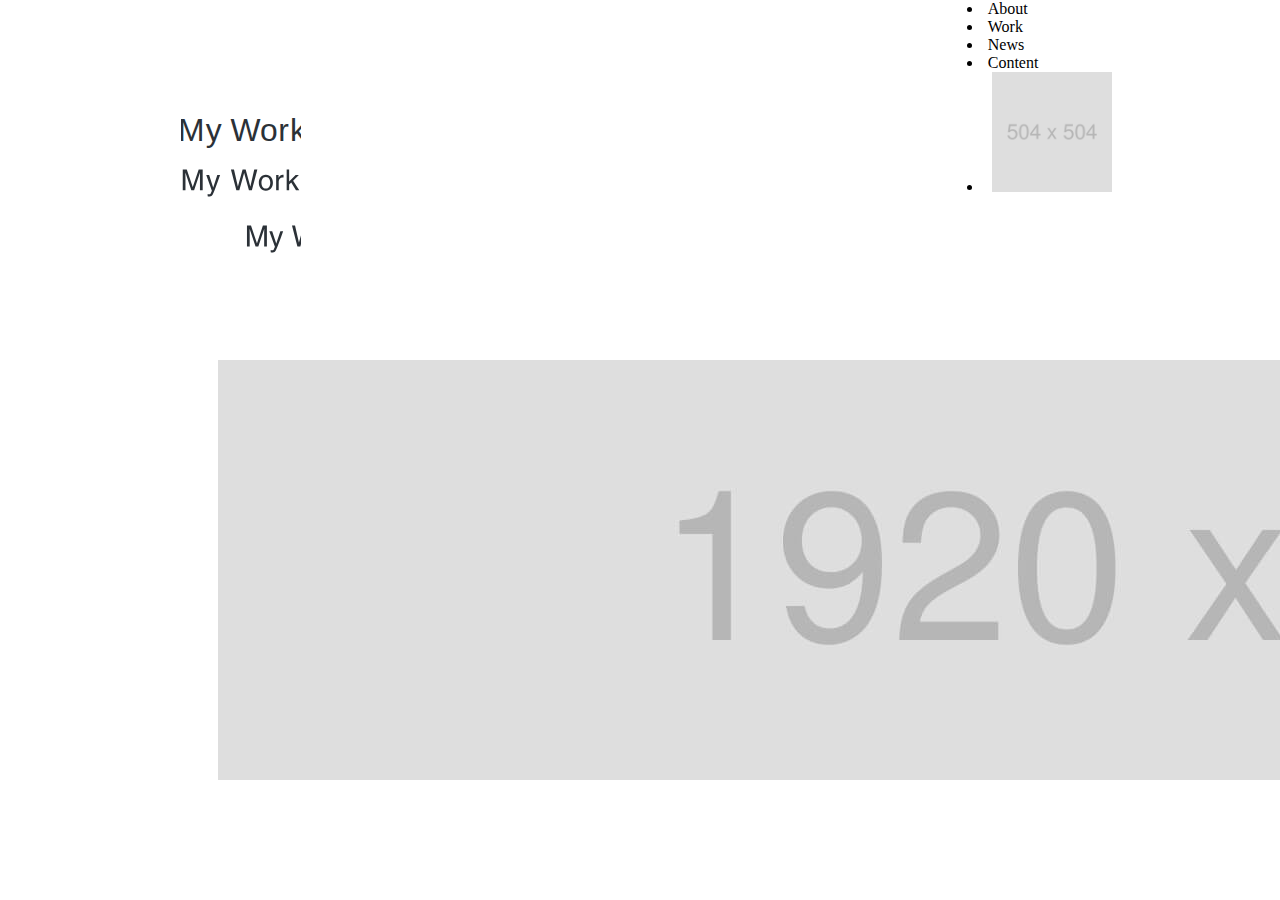
==== my_work/index.html @ 52e909d3 "[start]my_work" ====
<!DOCTYPE html>
<html lang="ja">
<head>
  <meta charset="UTF-8">
  <meta name="viewport" content="width=device-width, initial-scale=1.0">
  <link rel="stylesheet" href="style.css">
  <link rel="shortcut icon" href="img/favicon.ico">
  <title>My Work</title>
</head>
<body>
  <header class="content" id="header">
    <img src="img/logo.svg" alt="logo">
    <ul id="nav">
      <li><p>About</p></li>
      <li><p>Work</p></li>
      <li><p>News</p></li>
      <li><p>Content</p></li>
      <li><p><img src="img/icon-instagram.png" alt=""></p></li>
    </ul>
  </header>
  <main>
    <div id="main_visual"><img src="img/mainvisual-pc.jpg" alt=""></div>
  </main>
</body>
</html>
---- my_work/style.css ----
* {
  margin: 0 4% 0;
  padding: 0;
  box-sizing: border-box;
}

#header {
  height: 40vh;
  display: flex;
  justify-content: space-between;
}

#header img {
  width: 120px;
}
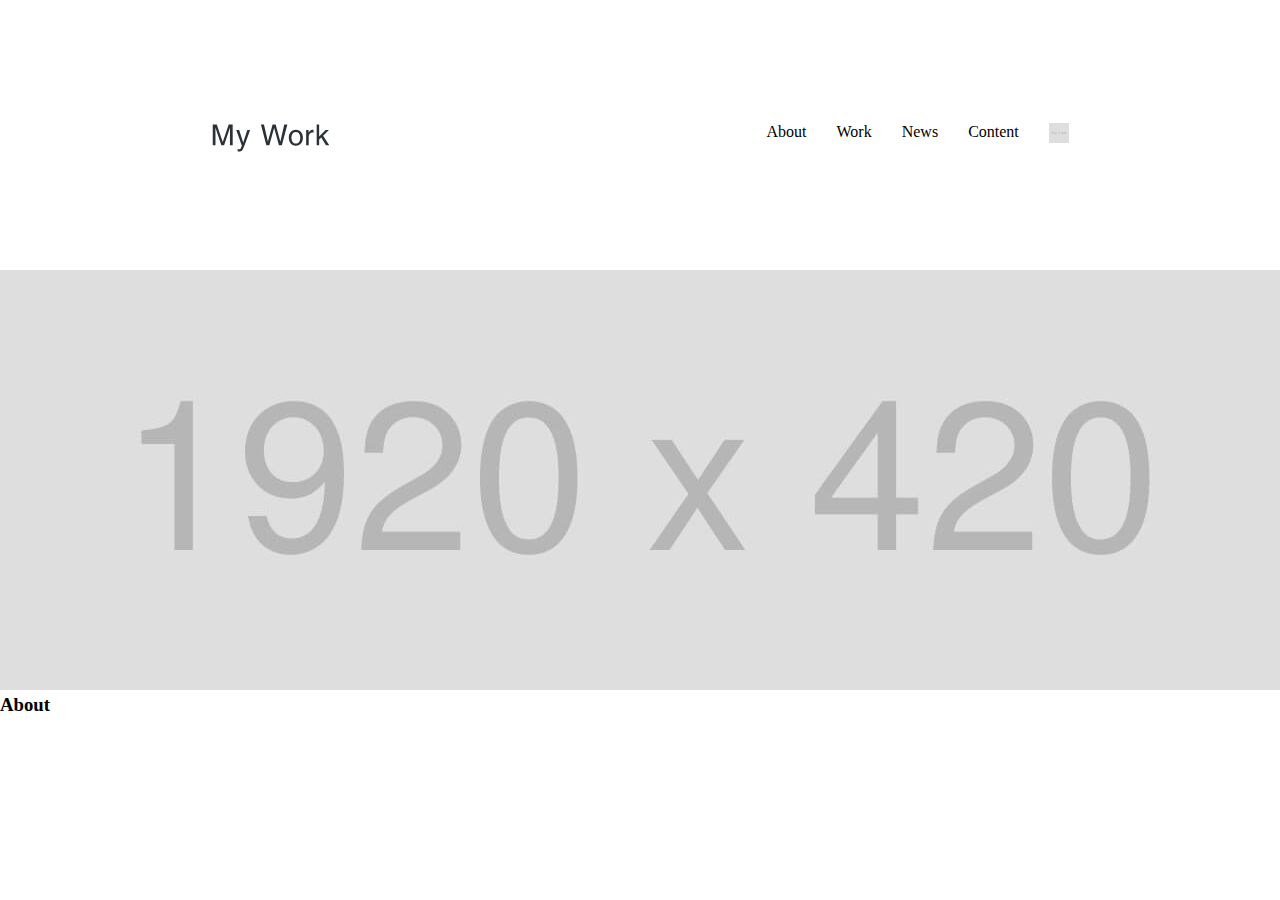
==== commit 88a2f802: "[add]my_work" ====
--- a/my_work/index.html
+++ b/my_work/index.html
@@ -15,11 +15,17 @@
       <li><p>Work</p></li>
       <li><p>News</p></li>
       <li><p>Content</p></li>
-      <li><p><img src="img/icon-instagram.png" alt=""></p></li>
+      <li><a><img src="img/icon-instagram.png" alt=""></a></li>
     </ul>
   </header>
   <main>
-    <div id="main_visual"><img src="img/mainvisual-pc.jpg" alt=""></div>
+    <div id="main_visual">
+      <img src="img/mainvisual-pc.jpg" alt="">
+    </div>
+
+    <div class="content" id="about">
+      <h3>About</h3>
+    </div>
   </main>
 </body>
 </html>--- a/my_work/style.css
+++ b/my_work/style.css
@@ -1,15 +1,42 @@
 * {
-  margin: 0 4% 0;
+  margin: 0;
   padding: 0;
   box-sizing: border-box;
 }
 
 #header {
-  height: 40vh;
+  max-width: 960px;
+  height: 270px;
   display: flex;
   justify-content: space-between;
+  margin: 0 auto;
+  padding: 0 4%;
+  align-items: center;
 }
 
 #header img {
   width: 120px;
+}
+
+#nav {
+  display: flex;
+  padding: 10px 0;
+}
+
+#nav li {
+  margin-left: 30px;
+  list-style: none;
+}
+#nav li a {
+  color: #000000;
+}
+
+#nav li img {
+  width: 20px;
+}
+
+#main_visual img {
+  width: 100%;
+  object-fit: cover;
+  height: 420px;
 }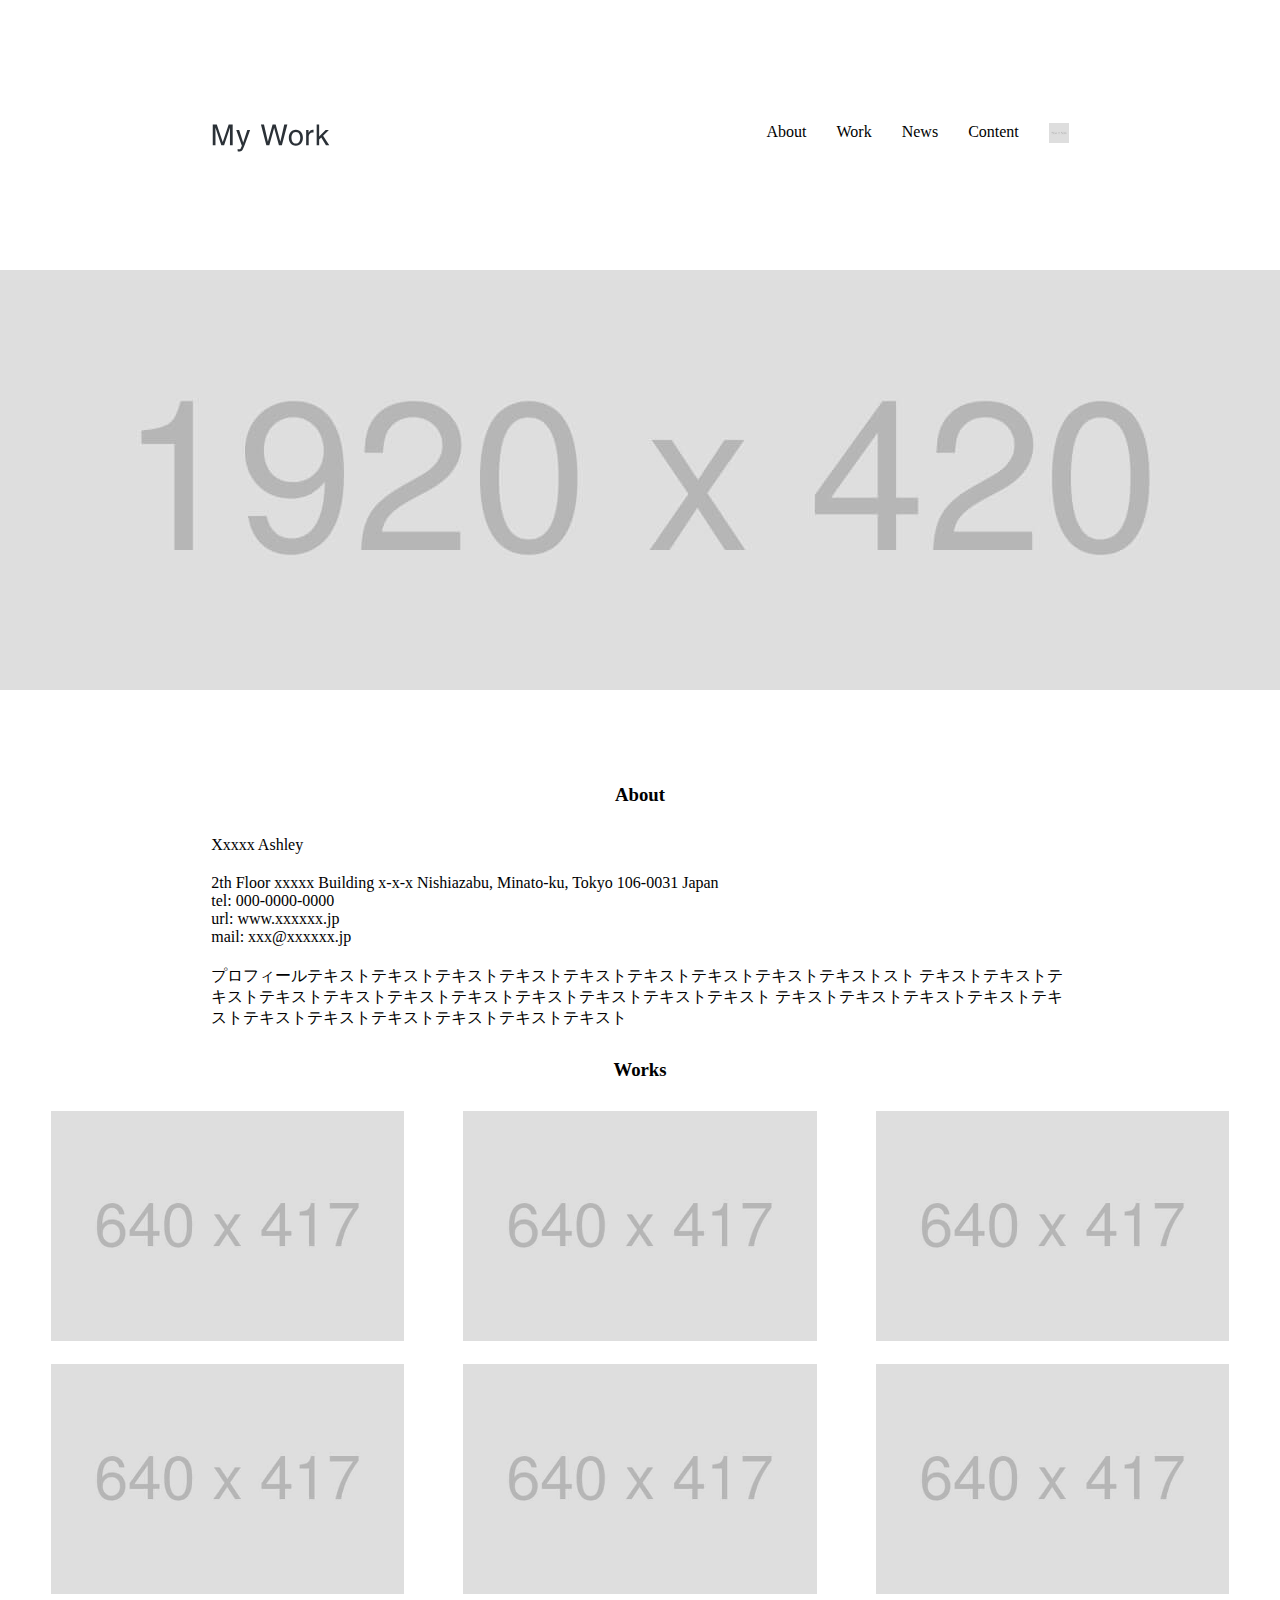
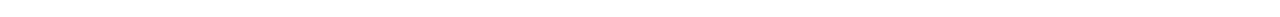
==== commit f213f81a: "[add]my_work" ====
--- a/my_work/index.html
+++ b/my_work/index.html
@@ -24,7 +24,26 @@
     </div>
 
     <div class="content" id="about">
-      <h3>About</h3>
+      <h3 class="title">About</h3>
+      <p id="name">Xxxxx Ashley</p>
+      <p class="add">2th Floor xxxxx Building x-x-x Nishiazabu, Minato-ku, Tokyo 106-0031 Japan</p>
+      <p class="add">tel: 000-0000-0000</p>
+      <p class="add">url: www.xxxxxx.jp</p>
+      <p class="add">mail: xxx@xxxxxx.jp</p>
+      <p id="text">プロフィールテキストテキストテキストテキストテキストテキストテキストテキストテキストスト テキストテキストテキストテキストテキストテキストテキストテキストテキストテキストテキスト テキストテキストテキストテキストテキストテキストテキストテキストテキストテキストテキスト</p>
+    </div>
+
+    <div class="content" id="works">
+      <h3 class="title">Works</h3>
+      <div id="img_box">
+        <img src="img/works1.jpg" alt="img">
+        <img src="img/works2.jpg" alt="img">
+        <img src="img/works3.jpg" alt="img">
+        <img src="img/works4.jpg" alt="img">
+        <img src="img/works5.jpg" alt="img">
+        <img src="img/works6.jpg" alt="img">
+      </div>
+      
     </div>
   </main>
 </body>
--- a/my_work/style.css
+++ b/my_work/style.css
@@ -4,13 +4,15 @@
   box-sizing: border-box;
 }
 
+.content {
+  max-width: 960px;
+  margin: 0 auto;
+  padding: 0 4%;
+}
 #header {
-  max-width: 960px;
   height: 270px;
   display: flex;
   justify-content: space-between;
-  margin: 0 auto;
-  padding: 0 4%;
   align-items: center;
 }
 
@@ -39,4 +41,40 @@
   width: 100%;
   object-fit: cover;
   height: 420px;
+  margin-bottom: 60px;
+}
+
+.title {
+  text-align: center;
+  margin: 30px auto;
+}
+
+#name {
+  margin-bottom: 20px;
+}
+
+.add {
+  margin: 0 auto;
+}
+
+#text {
+  margin: 20px auto;
+}
+
+#works {
+  max-width: 100%;
+  justify-content: space-between;
+}
+
+#img_box {
+  display: flex;
+  justify-content: space-between;
+  flex-wrap: wrap;
+  max-width: 100%;
+}
+
+#img_box img {
+  width: 30%;
+  object-fit: cover;
+  margin-bottom: 23px;
 }